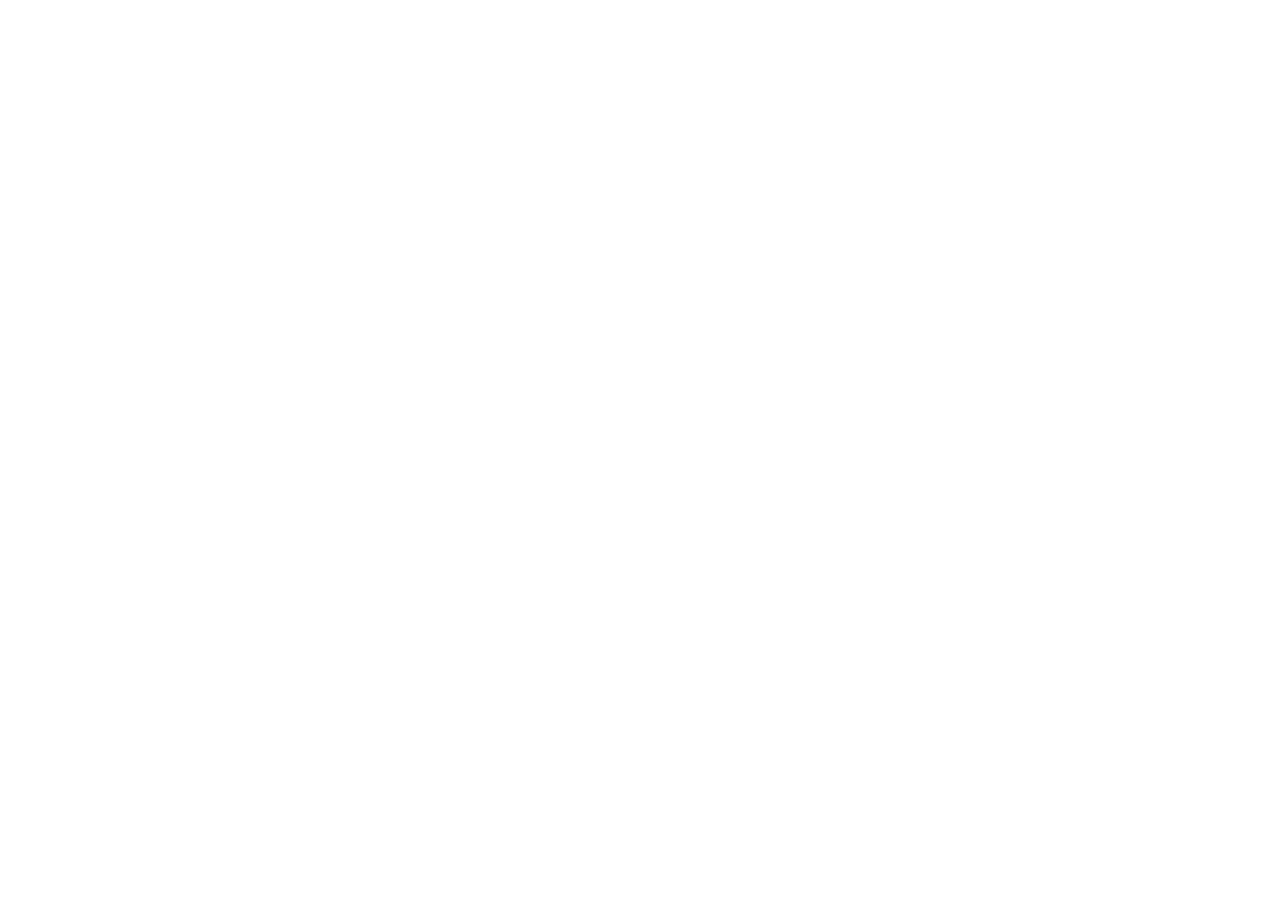
==== template.html @ 08b2e6eb "empty shell" ====
<!DOCTYPE html>
<html><head>
<meta charset="utf-8">
<title>Graphics API Wrapper Matrix</title>
<link rel="stylesheet" type="text/css" href="style.css">
</head><body>

<matrix id="wrappers">

</body></html>
---- style.css ----
// TODO: add styles here
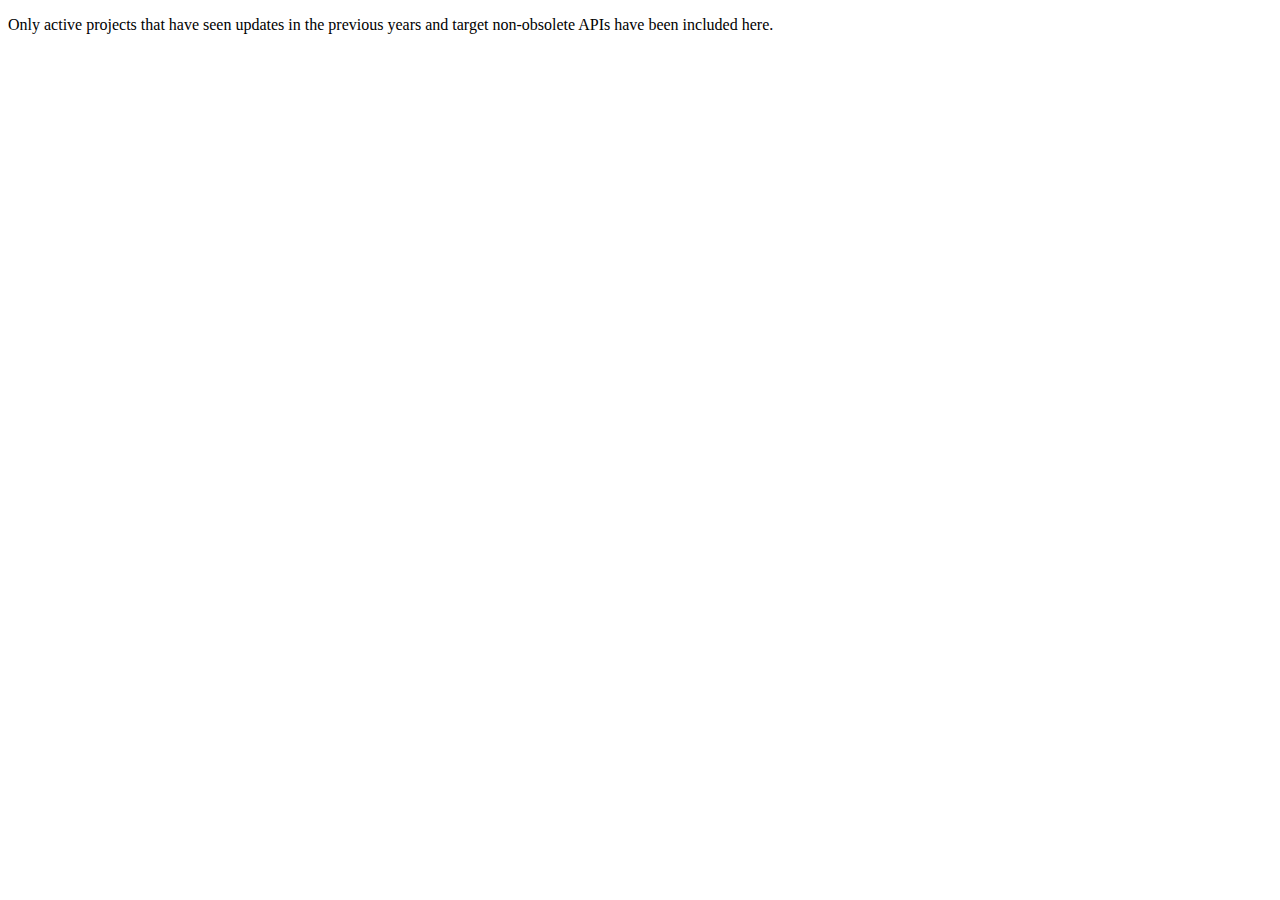
==== commit fa4937f7: "first version with complete(?) content and functionality" ====
--- a/template.html
+++ b/template.html
@@ -7,4 +7,7 @@
 
 <matrix id="wrappers">
 
+<p>Only active projects that have seen updates in the previous years and target
+non-obsolete APIs have been included here.</p>
+
 </body></html>
--- a/style.css
+++ b/style.css
@@ -1 +1,70 @@
-// TODO: add styles here
+body {
+    background: white;
+    color: black;
+}
+
+table {
+    border-collapse: collapse;
+}
+
+.matrix td, .matrix th {
+    border: solid 1px gray;
+    text-align: center;
+    vertical-align: middle;
+    margin: 0;
+    padding: .25em;
+}
+
+td.nocell {
+    border: none;
+}
+
+.rowtitle {
+    white-space: nowrap;
+    width: 1.5em;
+}
+.rowtitle div {
+    transform: rotate(-90deg);
+    margin-left: -10em;
+    margin-right: -10em;
+}
+
+.matrix td div + div {
+    margin-top: .25em;
+}
+
+th {
+    background: #eee;
+}
+
+td.empty {
+    opacity: .125;
+}
+
+.footnotes {
+    list-style: none;
+    margin: .5em 0 0 0;
+    padding: 0;
+}
+.footnotes li {
+    margin: 0;
+    padding: 0;
+}
+.footnotes li::before {
+    content: attr(value);
+    padding-right: .25em;
+    vertical-align: super;
+    font-size: 80%;
+}
+
+a, a:active {
+    text-decoration: none;
+}
+a:hover {
+    text-decoration: underline dotted 1px;
+}
+
+sup a, sup a:active, sup a:hover {
+    color: black;
+    text-decoration: none;
+}